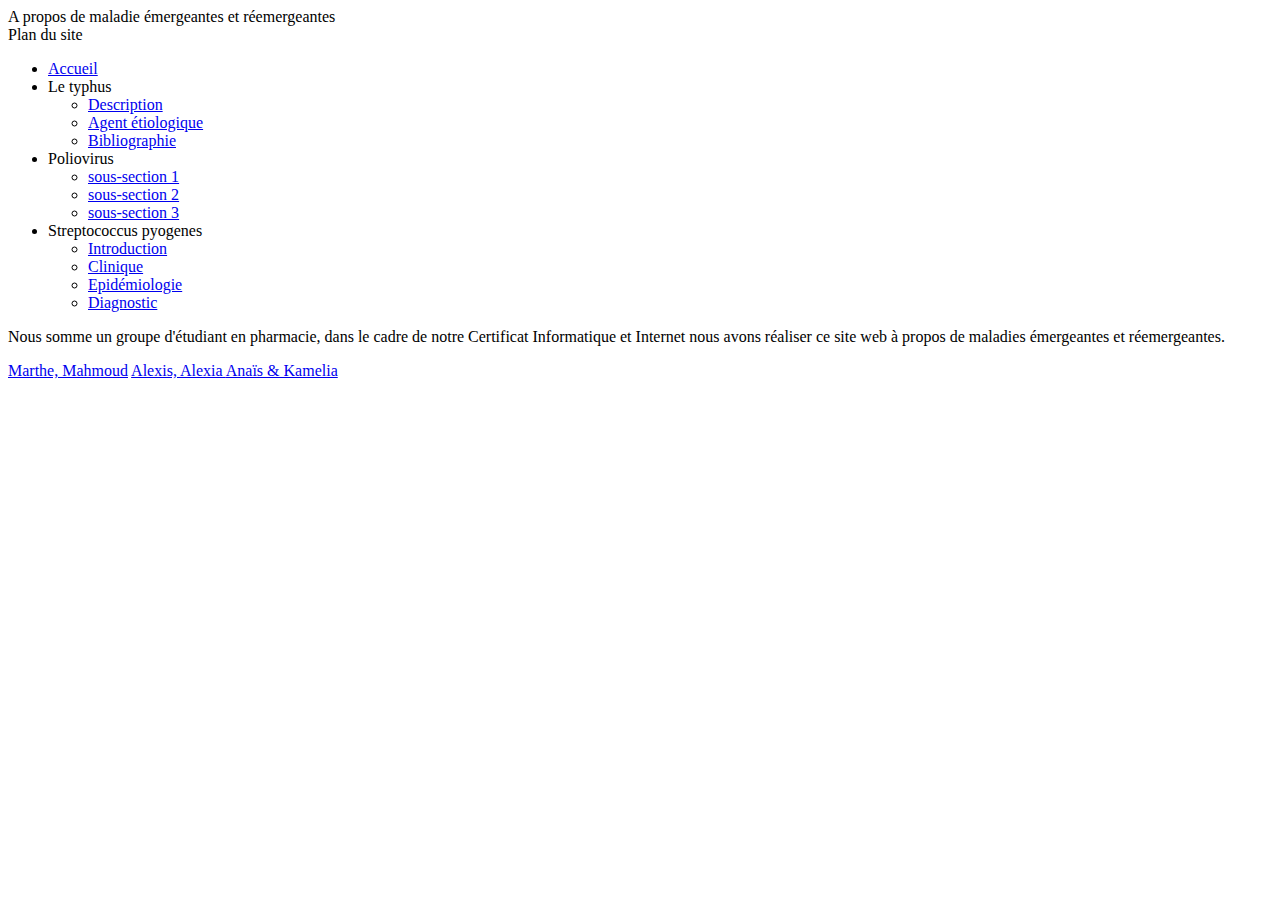
==== index.html @ c675fae8 "Merge pull request #2 from c2ikisskissforever/UTF-8" ====
﻿<html>
	<head>
		<title>Maladie émergeantes et réemergeantes: accueil</title>
		<link rel="stylesheet" href="style_index.css" />
		<meta name="author" content="Marthe & Mahmoud; Alexis & Alexia; Anaïs & Kamelia" />
		<meta name="generator" content="Notepad++" />
	</head>
	<body>
		<header> A propos de maladie émergeantes et réemergeantes
		</header>
		<section>
			<nav>
			Plan du site
				<ul>
					<li><a href='index.html'>Accueil</a></li>
					<li>Le typhus</li>
						<ul>
							<li><a href='Typhus/typhus_1.html'>Description</a></li>
							<li><a href='Typhus/typhus_2.html'>Agent étiologique</a></li>
							<li><a href='Typhus/typhus_3.html'>Bibliographie</a></li>
						</ul>
					<li>Poliovirus</li>
						<ul>
							<li><a href='Poliovirus/'>sous-section 1</li>
							<li><a href='Poliovirus/'>sous-section 2</a></li>
							<li><a href='Poliovirus/'>sous-section 3</a></li>
						</ul>
					<li>Streptococcus pyogenes</li>
						<ul>
							<li><a href='Strepto_A/StreptoA1.html'>Introduction</a></li>
							<li><a href='Strepto_A/StreptoA2.html'>Clinique</a></li>
							<li><a href='Strepto_A/StreptoA3.html'>Epidémiologie</a></li>
							<li><a href='Strepto_A/StreptoA4.html'>Diagnostic</a></li>
						</ul>
				</ul>
			</nav>
			<article>
				<p>
				Nous somme un groupe d'étudiant en pharmacie, dans le cadre de notre Certificat Informatique et Internet nous avons réaliser ce site web à propos
				de maladies émergeantes et réemergeantes.
				</p>
				<div id=signature>
					<p>
						<a href='Typhus/TD_AlesRoux_BedjaBoana.rar'>Marthe, Mahmoud</a>
						<span class=espaceur></span>
						<a href='Poliovirus/lienmort.rar'>Alexis, Alexia </a>
						<span class=espaceur></span>
						<a href='Strepto_A/TD_Bouyaiche_Couvreux.zip'>Anaïs & Kamelia</a>
					</p>
				</div>
			</article>
		</section>
	</body>
</html>
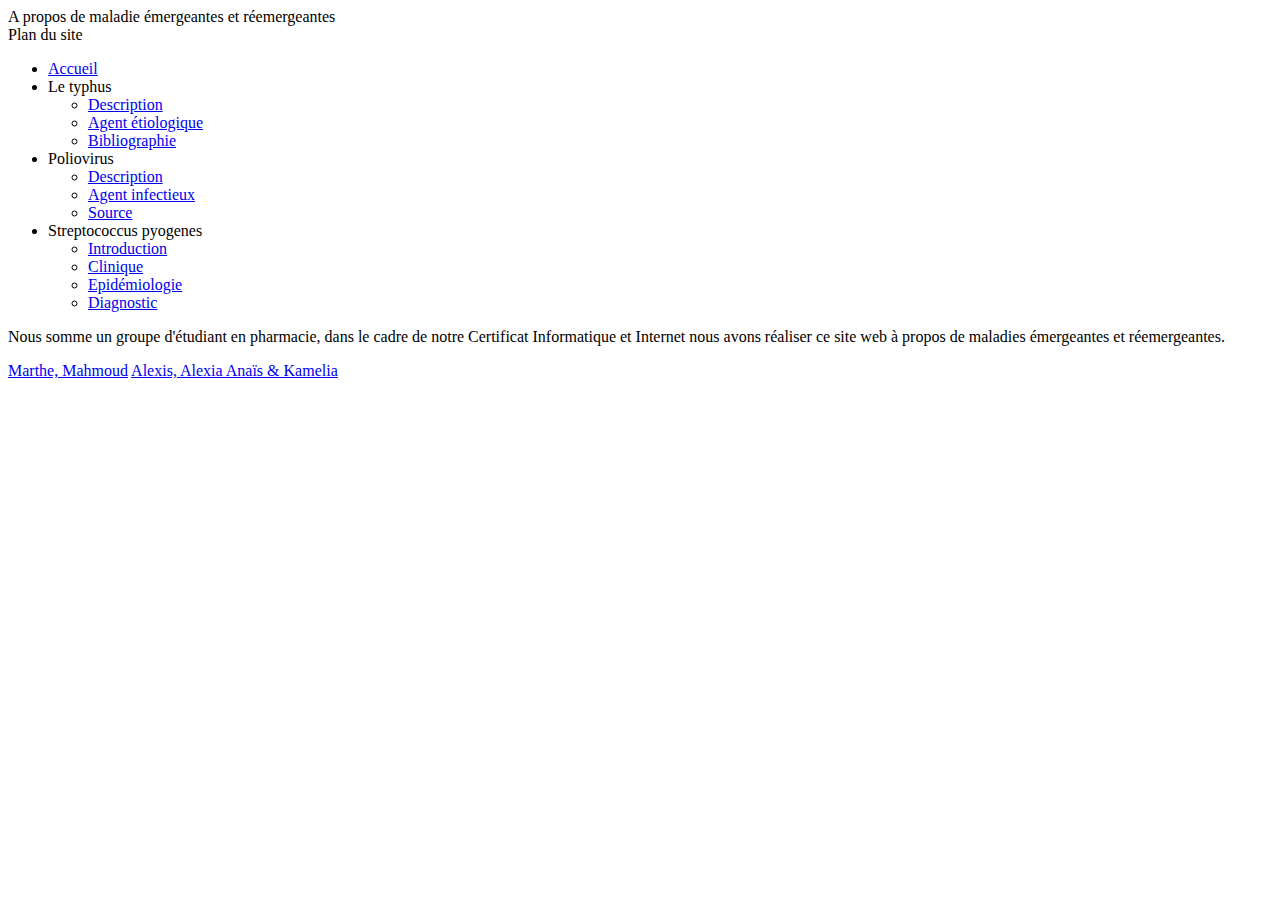
==== commit 8f91824b: "les liens de tsipras" ====
--- a/index.html
+++ b/index.html
@@ -21,9 +21,9 @@
 						</ul>
 					<li>Poliovirus</li>
 						<ul>
-							<li><a href='Poliovirus/'>sous-section 1</li>
-							<li><a href='Poliovirus/'>sous-section 2</a></li>
-							<li><a href='Poliovirus/'>sous-section 3</a></li>
+							<li><a href='Poliovirus/polio.html'>Description</li>
+							<li><a href='Poliovirus/polio2.html'>Agent infectieux</a></li>
+							<li><a href='Poliovirus/polio3.html'>Source</a></li>
 						</ul>
 					<li>Streptococcus pyogenes</li>
 						<ul>
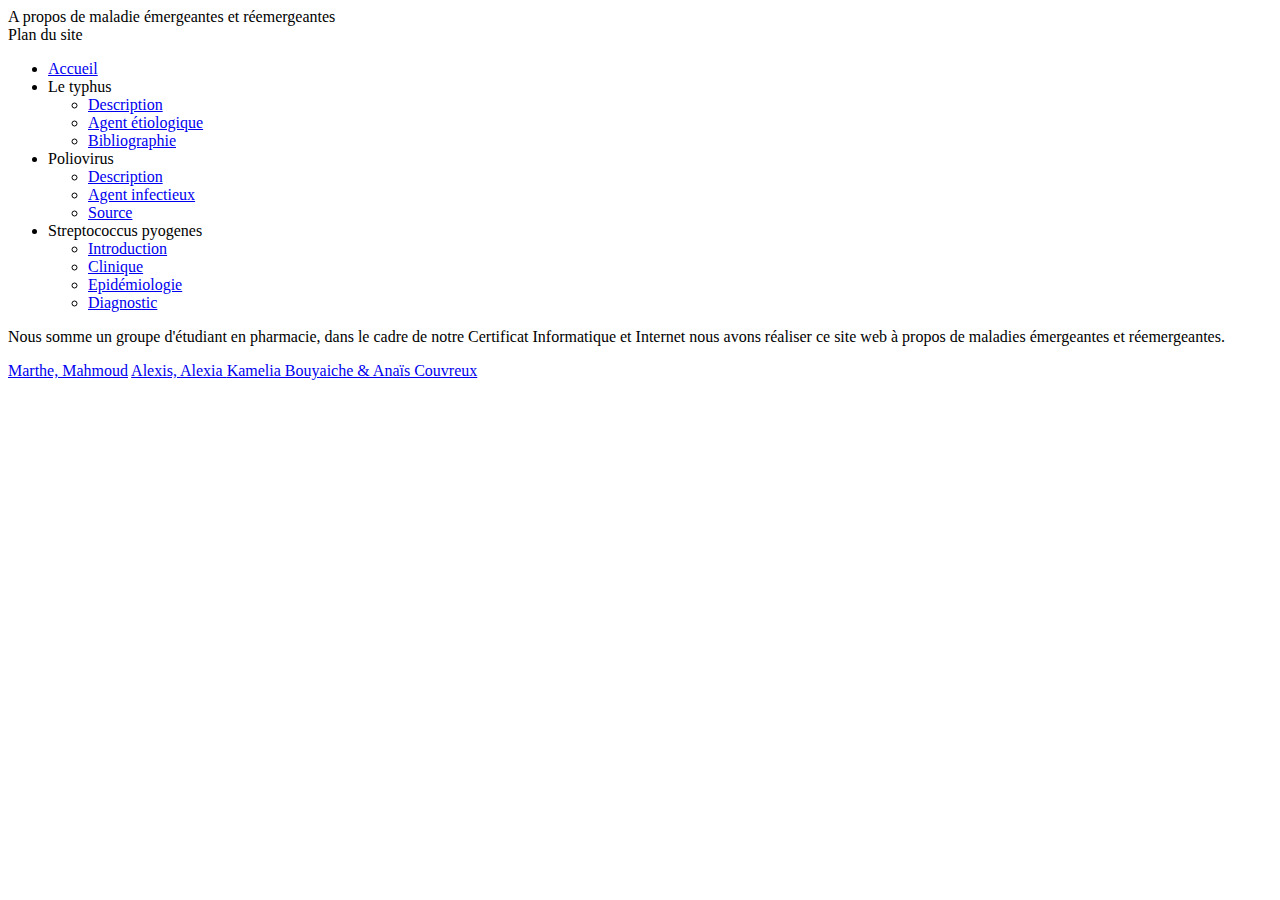
==== commit 8e26bad0: "cefpodoxime suite et fin, une histoire de nom" ====
--- a/index.html
+++ b/index.html
@@ -2,7 +2,7 @@
 	<head>
 		<title>Maladie émergeantes et réemergeantes: accueil</title>
 		<link rel="stylesheet" href="style_index.css" />
-		<meta name="author" content="Marthe & Mahmoud; Alexis & Alexia; Anaïs & Kamelia" />
+		<meta name="author" content="Marthe & Mahmoud; Alexis & Alexia; Kamelia Bouyaiche & Anaïs Couvreux" />
 		<meta name="generator" content="Notepad++" />
 	</head>
 	<body>
@@ -45,7 +45,7 @@
 						<span class=espaceur></span>
 						<a href='Poliovirus/lienmort.rar'>Alexis, Alexia </a>
 						<span class=espaceur></span>
-						<a href='Strepto_A/TD_Bouyaiche_Couvreux.zip'>Anaïs & Kamelia</a>
+						<a href='Strepto_A/TD_Bouyaiche_Couvreux.zip'>Kamelia Bouyaiche & Anaïs Couvreux</a>
 					</p>
 				</div>
 			</article>
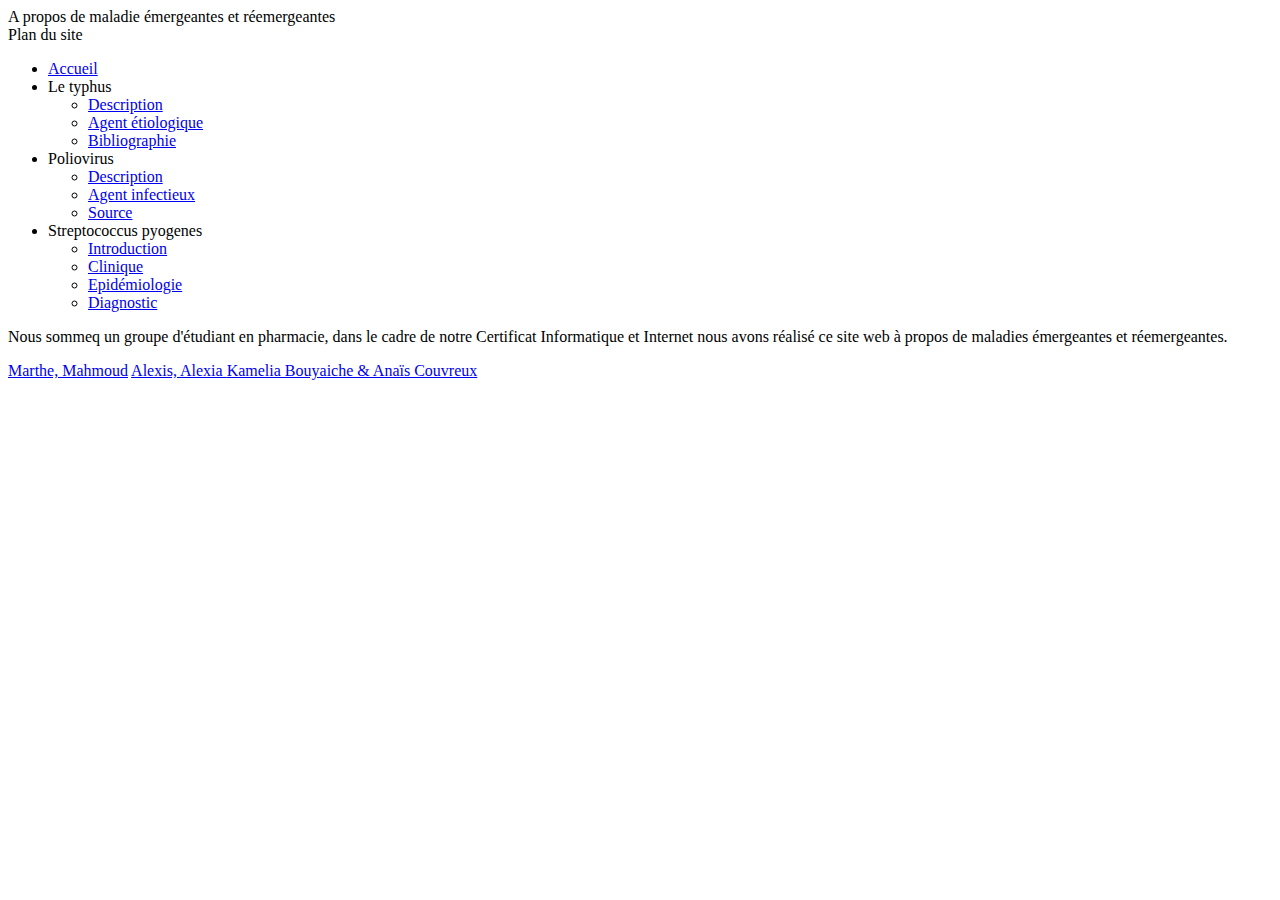
==== commit 3e530970: "Merge pull request #9 from c2ikisskissforever/Mr-Tsipras" ====
--- a/index.html
+++ b/index.html
@@ -36,7 +36,7 @@
 			</nav>
 			<article>
 				<p>
-				Nous somme un groupe d'étudiant en pharmacie, dans le cadre de notre Certificat Informatique et Internet nous avons réaliser ce site web à propos
+				Nous sommeq un groupe d'étudiant en pharmacie, dans le cadre de notre Certificat Informatique et Internet nous avons réalisé ce site web à propos
 				de maladies émergeantes et réemergeantes.
 				</p>
 				<div id=signature>
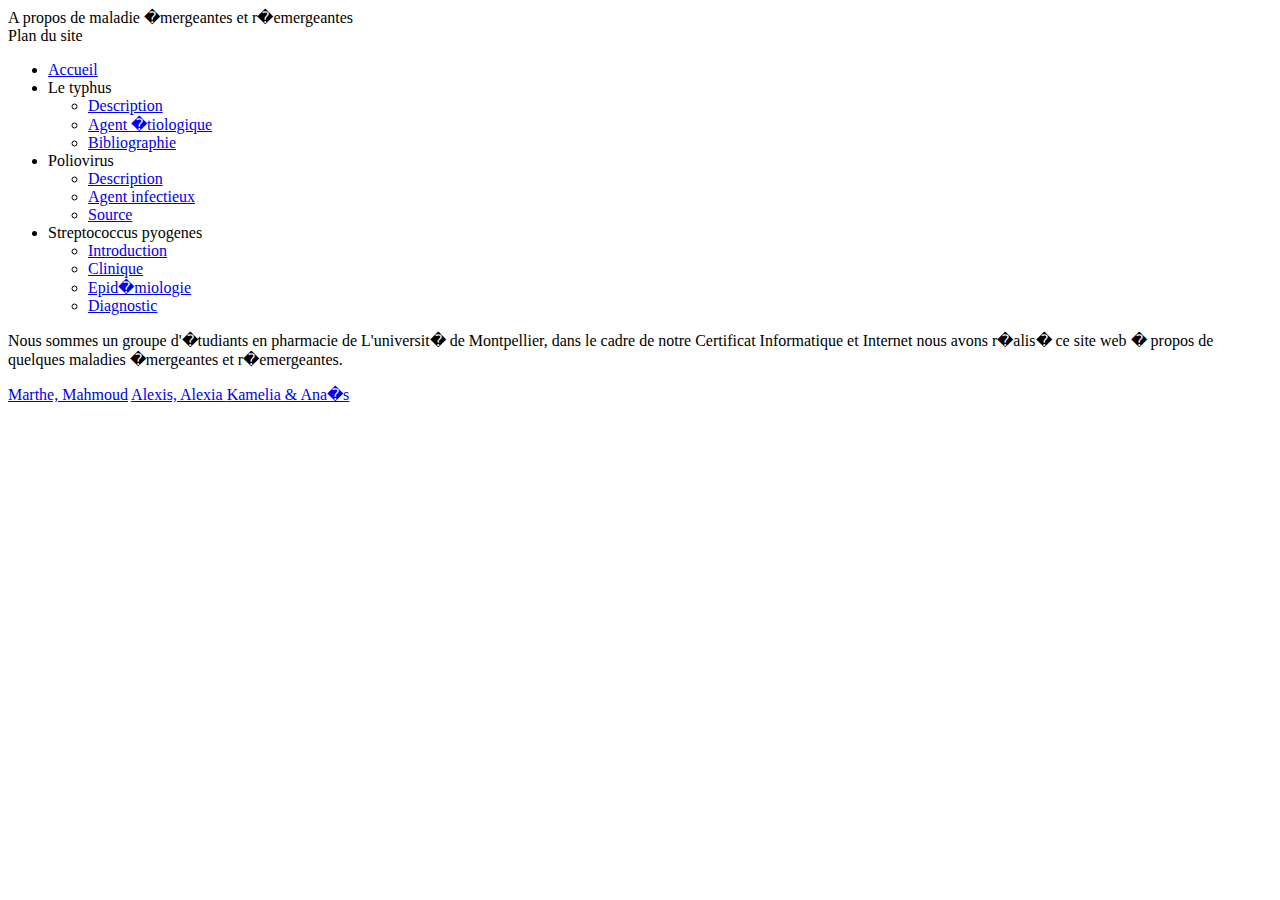
==== commit 48f008ce: "recup index et polio2 vrai" ====
--- a/index.html
+++ b/index.html
@@ -1,12 +1,12 @@
-﻿<html>
+<html>
 	<head>
-		<title>Maladie émergeantes et réemergeantes: accueil</title>
+		<title>Maladie �mergeantes et r�emergeantes: accueil</title>
 		<link rel="stylesheet" href="style_index.css" />
-		<meta name="author" content="Marthe & Mahmoud; Alexis & Alexia; Kamelia Bouyaiche & Anaïs Couvreux" />
+		<meta name="author" content="Marthe & Mahmoud; Alexis & Alexia; Kamelia Bouyaiche & Ana�s Couvreux" />
 		<meta name="generator" content="Notepad++" />
 	</head>
 	<body>
-		<header> A propos de maladie émergeantes et réemergeantes
+		<header> A propos de maladie �mergeantes et r�emergeantes
 		</header>
 		<section>
 			<nav>
@@ -16,7 +16,7 @@
 					<li>Le typhus</li>
 						<ul>
 							<li><a href='Typhus/typhus_1.html'>Description</a></li>
-							<li><a href='Typhus/typhus_2.html'>Agent étiologique</a></li>
+							<li><a href='Typhus/typhus_2.html'>Agent �tiologique</a></li>
 							<li><a href='Typhus/typhus_3.html'>Bibliographie</a></li>
 						</ul>
 					<li>Poliovirus</li>
@@ -29,15 +29,15 @@
 						<ul>
 							<li><a href='Strepto_A/StreptoA1.html'>Introduction</a></li>
 							<li><a href='Strepto_A/StreptoA2.html'>Clinique</a></li>
-							<li><a href='Strepto_A/StreptoA3.html'>Epidémiologie</a></li>
+							<li><a href='Strepto_A/StreptoA3.html'>Epid�miologie</a></li>
 							<li><a href='Strepto_A/StreptoA4.html'>Diagnostic</a></li>
 						</ul>
 				</ul>
 			</nav>
 			<article>
 				<p>
-				Nous sommeq un groupe d'étudiant en pharmacie, dans le cadre de notre Certificat Informatique et Internet nous avons réalisé ce site web à propos
-				de maladies émergeantes et réemergeantes.
+				Nous sommes un groupe d'�tudiants en pharmacie de L'universit� de Montpellier, dans le cadre de notre Certificat Informatique et Internet nous
+				avons r�alis� ce site web � propos de quelques maladies �mergeantes et r�emergeantes.
 				</p>
 				<div id=signature>
 					<p>
@@ -45,7 +45,7 @@
 						<span class=espaceur></span>
 						<a href='Poliovirus/lienmort.rar'>Alexis, Alexia </a>
 						<span class=espaceur></span>
-						<a href='Strepto_A/TD_Bouyaiche_Couvreux.zip'>Kamelia Bouyaiche & Anaïs Couvreux</a>
+						<a href='Strepto_A/TD_Bouyaiche_Couvreux.zip'>Kamelia & Ana�s</a>
 					</p>
 				</div>
 			</article>
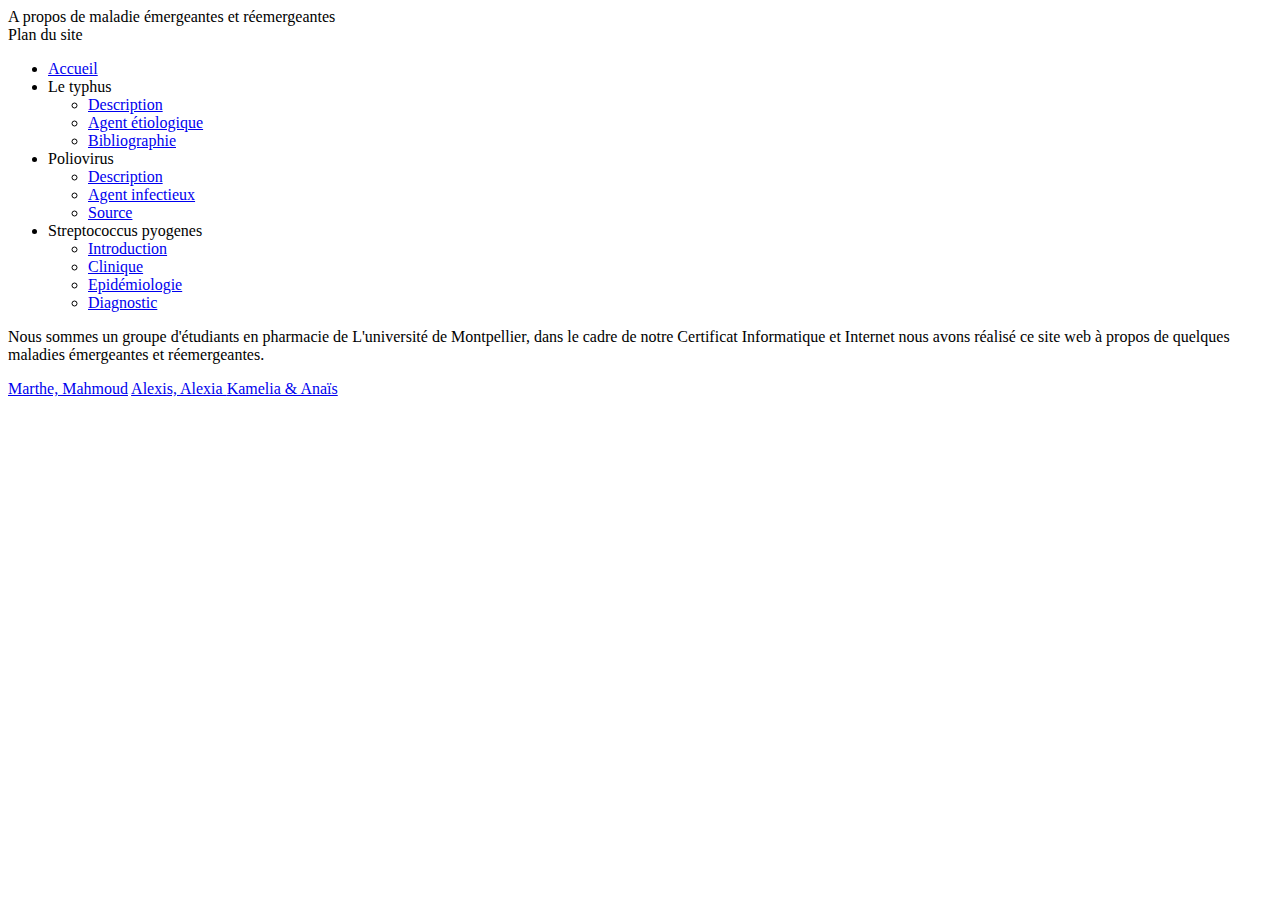
==== commit 14140038: "Merge pull request #13 from c2ikisskissforever/Mr-Tsipras" ====
--- a/index.html
+++ b/index.html
@@ -1,12 +1,12 @@
-<html>
+﻿<html>
 	<head>
-		<title>Maladie �mergeantes et r�emergeantes: accueil</title>
+		<title>Maladie émergeantes et réemergeantes: accueil</title>
 		<link rel="stylesheet" href="style_index.css" />
-		<meta name="author" content="Marthe & Mahmoud; Alexis & Alexia; Kamelia Bouyaiche & Ana�s Couvreux" />
+		<meta name="author" content="Marthe & Mahmoud; Alexis & Alexia; Kamelia Bouyaiche & Anaïs Couvreux" />
 		<meta name="generator" content="Notepad++" />
 	</head>
 	<body>
-		<header> A propos de maladie �mergeantes et r�emergeantes
+		<header> A propos de maladie émergeantes et réemergeantes
 		</header>
 		<section>
 			<nav>
@@ -16,7 +16,7 @@
 					<li>Le typhus</li>
 						<ul>
 							<li><a href='Typhus/typhus_1.html'>Description</a></li>
-							<li><a href='Typhus/typhus_2.html'>Agent �tiologique</a></li>
+							<li><a href='Typhus/typhus_2.html'>Agent étiologique</a></li>
 							<li><a href='Typhus/typhus_3.html'>Bibliographie</a></li>
 						</ul>
 					<li>Poliovirus</li>
@@ -29,15 +29,15 @@
 						<ul>
 							<li><a href='Strepto_A/StreptoA1.html'>Introduction</a></li>
 							<li><a href='Strepto_A/StreptoA2.html'>Clinique</a></li>
-							<li><a href='Strepto_A/StreptoA3.html'>Epid�miologie</a></li>
+							<li><a href='Strepto_A/StreptoA3.html'>Epidémiologie</a></li>
 							<li><a href='Strepto_A/StreptoA4.html'>Diagnostic</a></li>
 						</ul>
 				</ul>
 			</nav>
 			<article>
 				<p>
-				Nous sommes un groupe d'�tudiants en pharmacie de L'universit� de Montpellier, dans le cadre de notre Certificat Informatique et Internet nous
-				avons r�alis� ce site web � propos de quelques maladies �mergeantes et r�emergeantes.
+				Nous sommes un groupe d'étudiants en pharmacie de L'université de Montpellier, dans le cadre de notre Certificat Informatique et Internet nous
+				avons réalisé ce site web à propos de quelques maladies émergeantes et réemergeantes.
 				</p>
 				<div id=signature>
 					<p>
@@ -45,7 +45,7 @@
 						<span class=espaceur></span>
 						<a href='Poliovirus/lienmort.rar'>Alexis, Alexia </a>
 						<span class=espaceur></span>
-						<a href='Strepto_A/TD_Bouyaiche_Couvreux.zip'>Kamelia & Ana�s</a>
+						<a href='Strepto_A/TD_Bouyaiche_Couvreux.zip'>Kamelia & Anaïs</a>
 					</p>
 				</div>
 			</article>
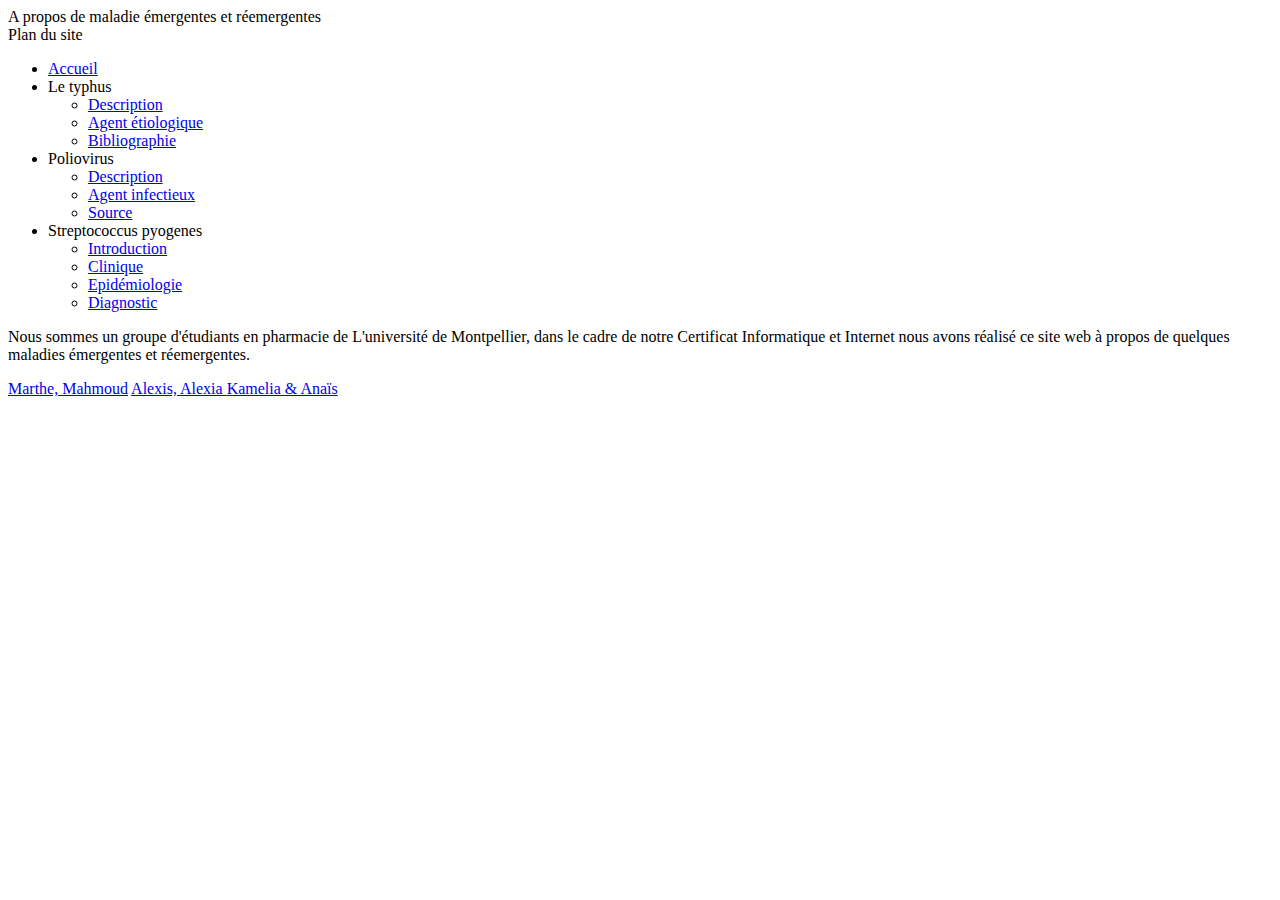
==== commit 338dd422: "Merge pull request #18 from c2ikisskissforever/Mr-Tsipras" ====
--- a/index.html
+++ b/index.html
@@ -1,12 +1,12 @@
 ﻿<html>
 	<head>
-		<title>Maladie émergeantes et réemergeantes: accueil</title>
+		<title>Maladie émergentes et réemergentes: accueil</title>
 		<link rel="stylesheet" href="style_index.css" />
 		<meta name="author" content="Marthe & Mahmoud; Alexis & Alexia; Kamelia Bouyaiche & Anaïs Couvreux" />
 		<meta name="generator" content="Notepad++" />
 	</head>
 	<body>
-		<header> A propos de maladie émergeantes et réemergeantes
+		<header> A propos de maladie émergentes et réemergentes
 		</header>
 		<section>
 			<nav>
@@ -37,13 +37,13 @@
 			<article>
 				<p>
 				Nous sommes un groupe d'étudiants en pharmacie de L'université de Montpellier, dans le cadre de notre Certificat Informatique et Internet nous
-				avons réalisé ce site web à propos de quelques maladies émergeantes et réemergeantes.
+				avons réalisé ce site web à propos de quelques maladies émergentes et réemergentes.
 				</p>
 				<div id=signature>
 					<p>
 						<a href='Typhus/TD_AlesRoux_BedjaBoana.rar'>Marthe, Mahmoud</a>
 						<span class=espaceur></span>
-						<a href='Poliovirus/lienmort.rar'>Alexis, Alexia </a>
+						<a href='Poliovirus/TD_ALDEBERT_BRUN.zip'>Alexis, Alexia </a>
 						<span class=espaceur></span>
 						<a href='Strepto_A/TD_Bouyaiche_Couvreux.zip'>Kamelia & Anaïs</a>
 					</p>
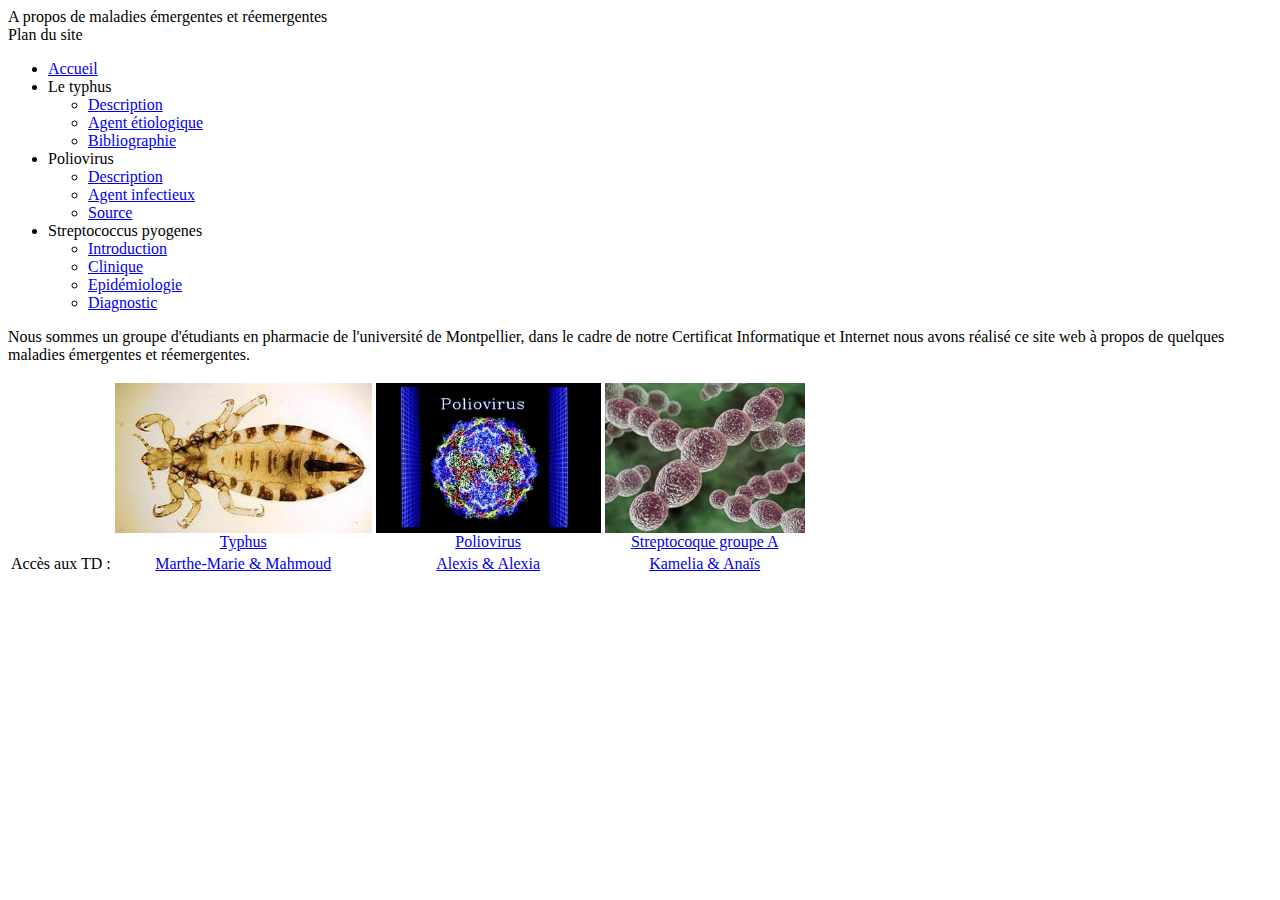
==== commit 79201c39: "new_index" ====
--- a/index.html
+++ b/index.html
@@ -1,16 +1,15 @@
 ﻿<html>
 	<head>
-		<title>Maladie émergentes et réemergentes: accueil</title>
+		<title>Maladies émergentes et réemergentes: accueil</title>
 		<link rel="stylesheet" href="style_index.css" />
-		<meta name="author" content="Marthe & Mahmoud; Alexis & Alexia; Kamelia Bouyaiche & Anaïs Couvreux" />
+		<meta name="author" content="Marthe & Mahmoud; Alexis & Alexia; Kamelia Bouyaïche & Anaïs Couvreux" />
 		<meta name="generator" content="Notepad++" />
 	</head>
 	<body>
-		<header> A propos de maladie émergentes et réemergentes
+		<header> A propos de maladies émergentes et réemergentes
 		</header>
 		<section>
-			<nav>
-			Plan du site
+			<nav>Plan du site
 				<ul>
 					<li><a href='index.html'>Accueil</a></li>
 					<li>Le typhus</li>
@@ -36,17 +35,24 @@
 			</nav>
 			<article>
 				<p>
-				Nous sommes un groupe d'étudiants en pharmacie de L'université de Montpellier, dans le cadre de notre Certificat Informatique et Internet nous
+				Nous sommes un groupe d'étudiants en pharmacie de l'université de Montpellier, dans le cadre de notre Certificat Informatique et Internet nous
 				avons réalisé ce site web à propos de quelques maladies émergentes et réemergentes.
 				</p>
 				<div id=signature>
-					<p>
-						<a href='Typhus/TD_AlesRoux_BedjaBoana.rar'>Marthe, Mahmoud</a>
-						<span class=espaceur></span>
-						<a href='Poliovirus/TD_ALDEBERT_BRUN.zip'>Alexis, Alexia </a>
-						<span class=espaceur></span>
-						<a href='Strepto_A/TD_Bouyaiche_Couvreux.zip'>Kamelia & Anaïs</a>
-					</p>
+					<table>
+						<tr align=center>
+							<td></td>
+							<td><a href='Typhus/typhus_1.html'><IMG SRC="typhus.jpg" alt="typhus" width=257 height=150><br>Typhus</a></td>
+							<td><a href='Poliovirus/polio.html'><IMG SRC="poliovirus.jpg" alt="poliovirus" width=225 height=150><br>Poliovirus</a></td>
+							<td><a href='Strepto_A/StreptoA1.html'><IMG SRC="strepto.jpg" alt="streptococcus_pyogenes" width=200 height=150><br>Streptocoque groupe A</a></td>
+						</tr>
+						<tr align=center> 
+							<td>Accès aux TD :</td>
+							<td><a href='Typhus/TD_AlesRoux_BedjaBoana.rar'>Marthe-Marie & Mahmoud</a></td>
+							<td><a href='Poliovirus/TD_ALDEBERT_BRUN.zip'>Alexis & Alexia </a></td>
+							<td><a href='Strepto_A/TD_Bouyaiche_Couvreux.zip'>Kamelia & Anaïs</a></td>
+						</tr>
+					</table>
 				</div>
 			</article>
 		</section>
